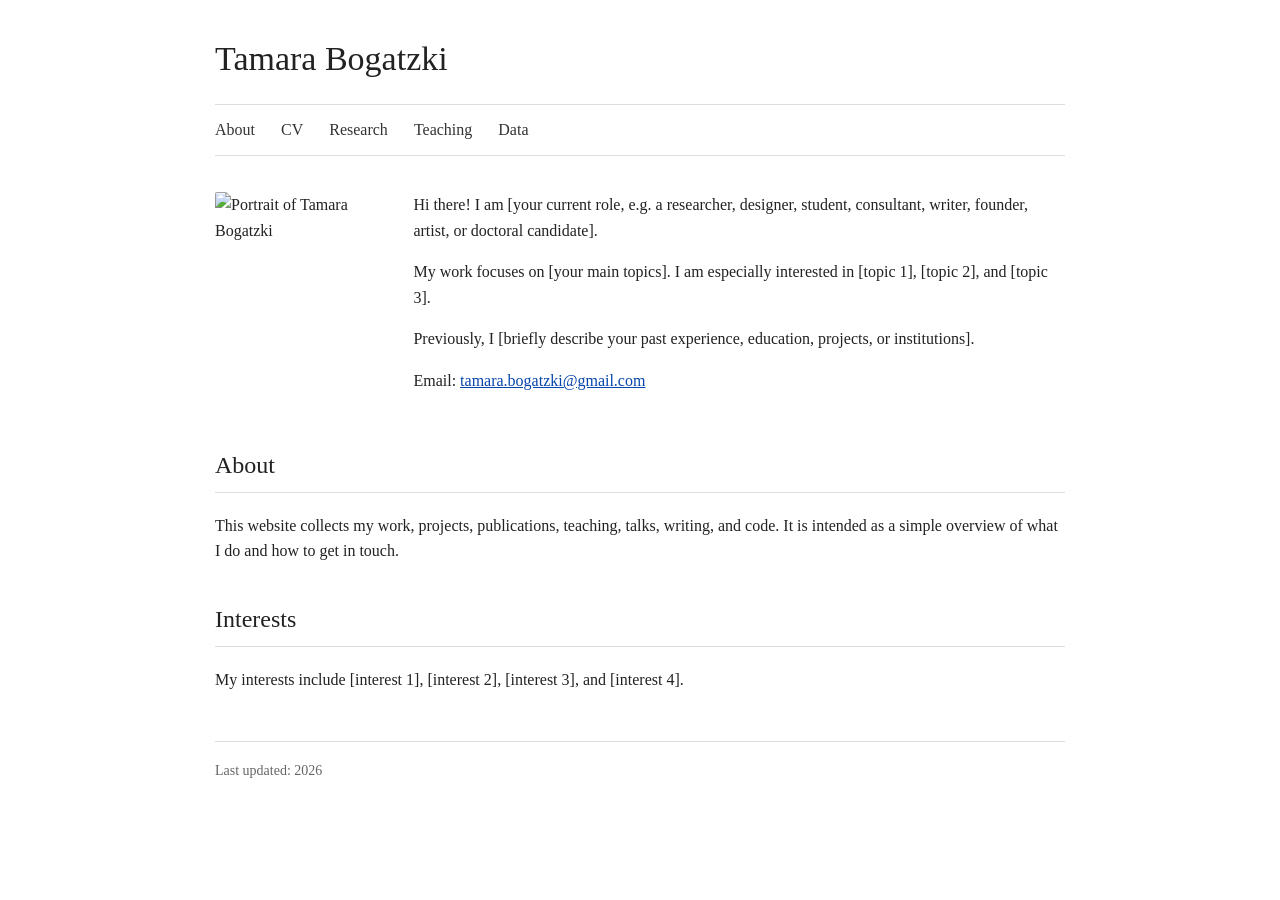
==== index.html @ cbc59f6f "Update index.html" ====
<!DOCTYPE html>
<html lang="en">
<head>
  <meta charset="UTF-8">
  <title>Tamara Bogatzki</title>
  <meta name="viewport" content="width=device-width, initial-scale=1.0">
  <link rel="stylesheet" href="style.css">
</head>

<body>
  <div class="container">

    <header>
      <h1 class="site-title">
        <a href="index.html">Tamara Bogatzki</a>
      </h1>

      <nav>
        <a href="index.html">About</a>
        <a href="cv.pdf">CV</a>
        <a href="research.html">Research</a>
        <a href="teaching.html">Teaching</a>
        <a href="data.html">Data</a>
      </nav>
    </header>

    <main>
      <div class="profile">
        <img src="profile.jpg" alt="Portrait of Tamara Bogatzki">

        <div>
          <p>
            Hi there! I am [your current role, e.g. a researcher, designer, student,
            consultant, writer, founder, artist, or doctoral candidate].
          </p>

          <p>
            My work focuses on [your main topics]. I am especially interested in
            [topic 1], [topic 2], and [topic 3].
          </p>

          <p>
            Previously, I [briefly describe your past experience, education, projects,
            or institutions].
          </p>

          <p>
            Email: <a href="mailto:tamara.bogatzki@gmail.com">tamara.bogatzki@gmail.com</a>
          </p>
        </div>
      </div>

      <h2>About</h2>

      <p>
        This website collects my work, projects, publications, teaching, talks,
        writing, and code. It is intended as a simple overview of what I do and
        how to get in touch.
      </p>

      <h2>Interests</h2>

      <p>
        My interests include [interest 1], [interest 2], [interest 3], and
        [interest 4].
      </p>
    </main>

    <footer>
      Last updated: 2026
    </footer>

  </div>
</body>
</html>
---- style.css ----
body {
  font-family: Georgia, "Times New Roman", serif;
  color: #222;
  background: #fff;
  margin: 0;
  line-height: 1.6;
}

.container {
  max-width: 850px;
  margin: 0 auto;
  padding: 32px 24px 60px;
}

.site-title {
  font-size: 34px;
  font-weight: normal;
  margin: 0 0 18px;
}

.site-title a {
  color: #222;
  text-decoration: none;
}

nav {
  border-top: 1px solid #ddd;
  border-bottom: 1px solid #ddd;
  padding: 12px 0;
  margin-bottom: 36px;
}

nav a {
  margin-right: 22px;
  color: #333;
  text-decoration: none;
  font-size: 16px;
}

nav a:hover {
  text-decoration: underline;
}

.profile {
  display: flex;
  gap: 28px;
  align-items: flex-start;
}

.profile img {
  width: 210px;
  max-width: 100%;
  border-radius: 2px;
}

h2 {
  font-size: 24px;
  font-weight: normal;
  margin-top: 36px;
  border-bottom: 1px solid #ddd;
  padding-bottom: 8px;
}

h3 {
  font-size: 19px;
  margin-bottom: 4px;
}

p {
  margin-top: 0;
}

a {
  color: #0645ad;
}

.section-divider {
  border: 0;
  border-top: 1px solid #ddd;
  margin: 32px 0;
}

.item {
  margin-bottom: 28px;
}

.meta {
  color: #666;
  font-size: 15px;
}

footer {
  border-top: 1px solid #ddd;
  margin-top: 48px;
  padding-top: 18px;
  font-size: 14px;
  color: #666;
}

@media (max-width: 650px) {
  .profile {
    display: block;
  }

  .profile img {
    width: 180px;
    margin-bottom: 20px;
  }

  nav a {
    display: inline-block;
    margin-bottom: 8px;
  }
}
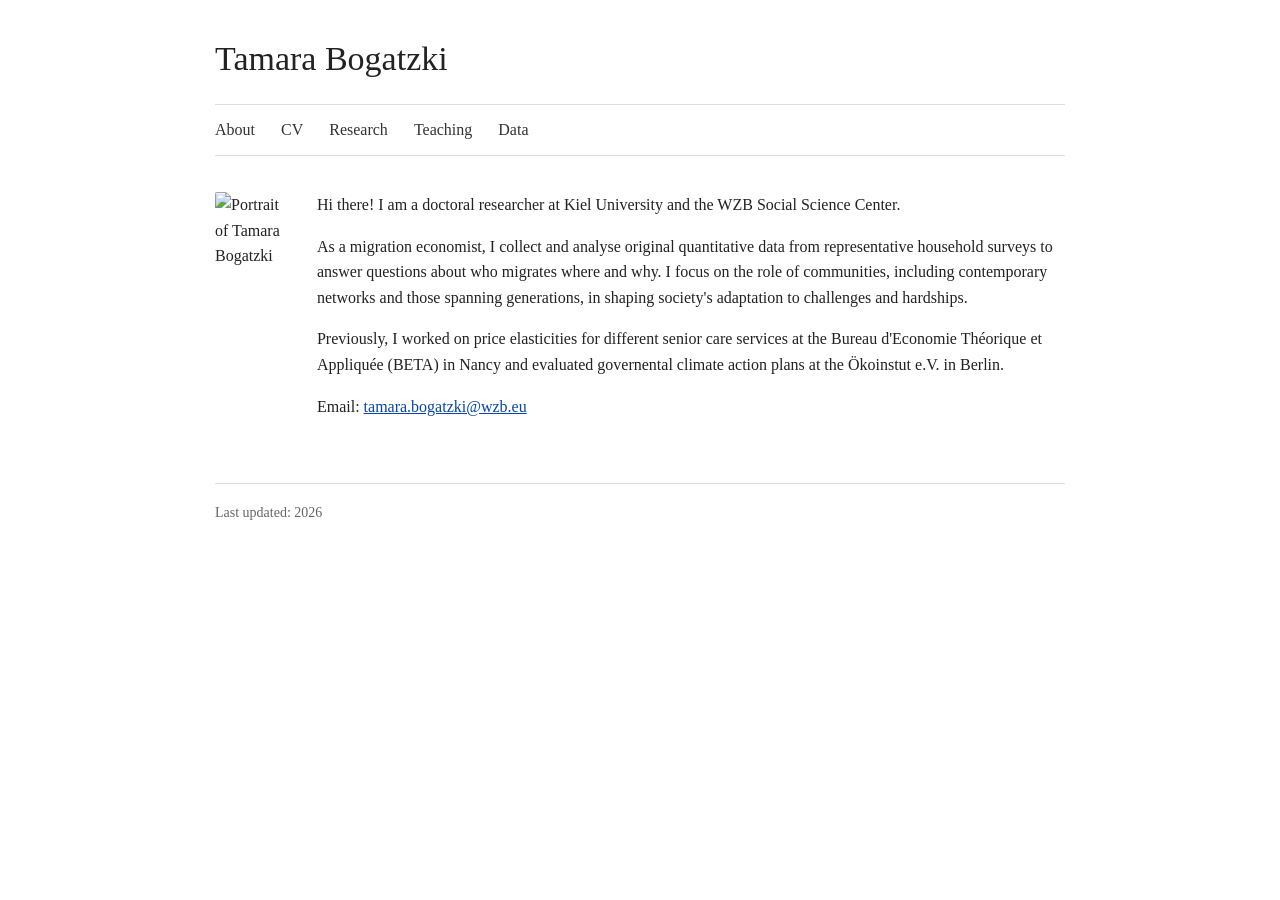
==== commit 36f11854: "Update index.html" ====
--- a/index.html
+++ b/index.html
@@ -30,41 +30,23 @@
 
         <div>
           <p>
-            Hi there! I am [your current role, e.g. a researcher, designer, student,
-            consultant, writer, founder, artist, or doctoral candidate].
+            Hi there! I am a doctoral researcher at Kiel University and the WZB Social Science Center. 
           </p>
 
           <p>
-            My work focuses on [your main topics]. I am especially interested in
-            [topic 1], [topic 2], and [topic 3].
+            As a migration economist, I collect and analyse original quantitative data from representative household surveys to answer questions about who migrates where and why. 
+            I focus on the role of communities, including contemporary networks and those spanning generations, in shaping society's adaptation to challenges and hardships.
           </p>
 
           <p>
-            Previously, I [briefly describe your past experience, education, projects,
-            or institutions].
+            Previously, I worked on price elasticities for different senior care services at the Bureau d'Economie Théorique et Appliquée (BETA) in Nancy and evaluated governental climate action plans at the Ökoinstut e.V. in Berlin.
           </p>
 
           <p>
-            Email: <a href="mailto:tamara.bogatzki@gmail.com">tamara.bogatzki@gmail.com</a>
+            Email: <a href="mailto:tamara.bogatzki@wzb.eu">tamara.bogatzki@wzb.eu</a>
           </p>
         </div>
       </div>
-
-      <h2>About</h2>
-
-      <p>
-        This website collects my work, projects, publications, teaching, talks,
-        writing, and code. It is intended as a simple overview of what I do and
-        how to get in touch.
-      </p>
-
-      <h2>Interests</h2>
-
-      <p>
-        My interests include [interest 1], [interest 2], [interest 3], and
-        [interest 4].
-      </p>
-    </main>
 
     <footer>
       Last updated: 2026
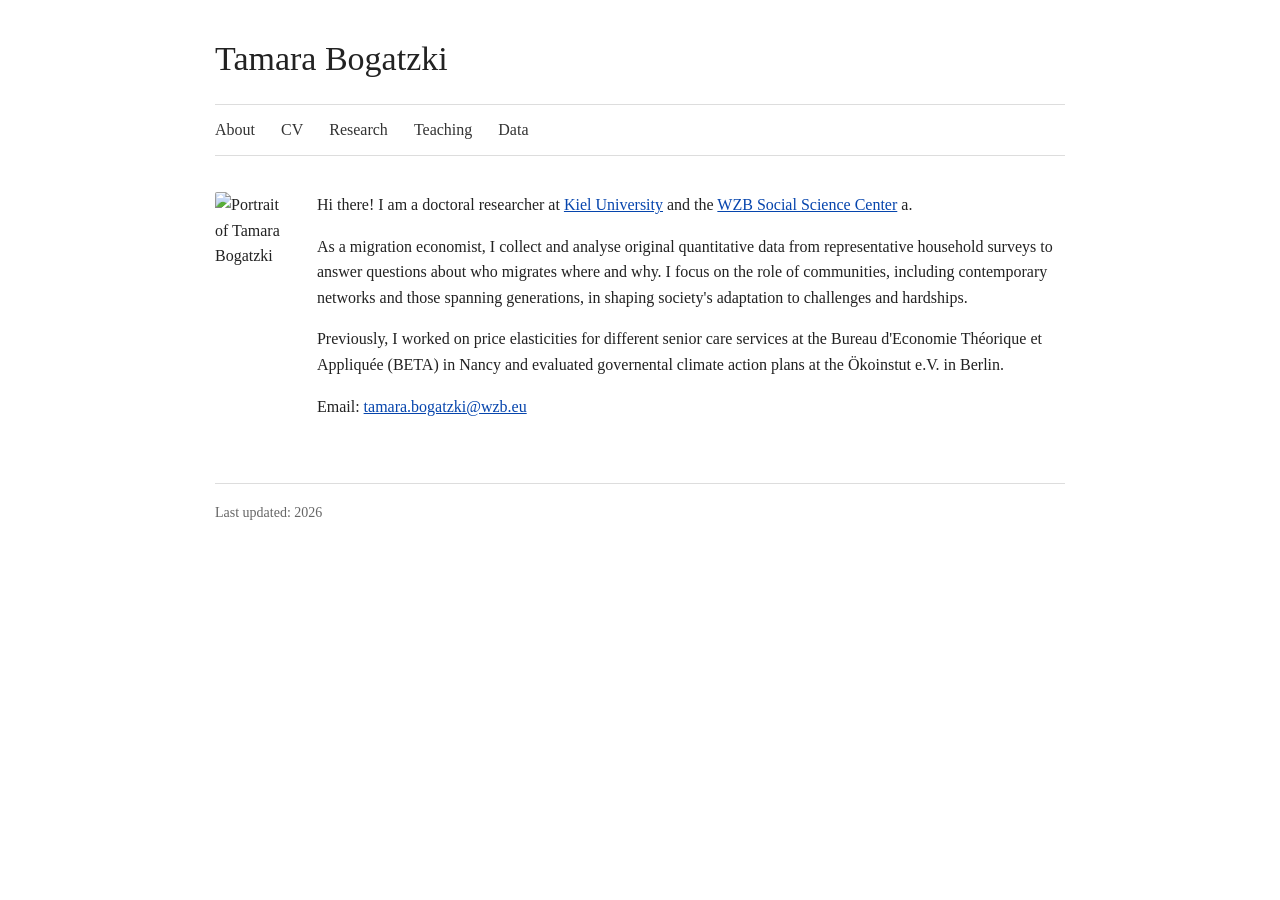
==== commit b21c6fb8: "Update index.html" ====
--- a/index.html
+++ b/index.html
@@ -30,7 +30,7 @@
 
         <div>
           <p>
-            Hi there! I am a doctoral researcher at Kiel University and the WZB Social Science Center. 
+            Hi there! I am a doctoral researcher at <a href="https://www.uni-kiel.de/en/wiso/faculty/doctorate-habilitation/doctoral-programme-quantitative-economics?set_language=en">Kiel University</a> and the <a href="https://www.wzb.eu/en">WZB Social Science Center</a> a. 
           </p>
 
           <p>
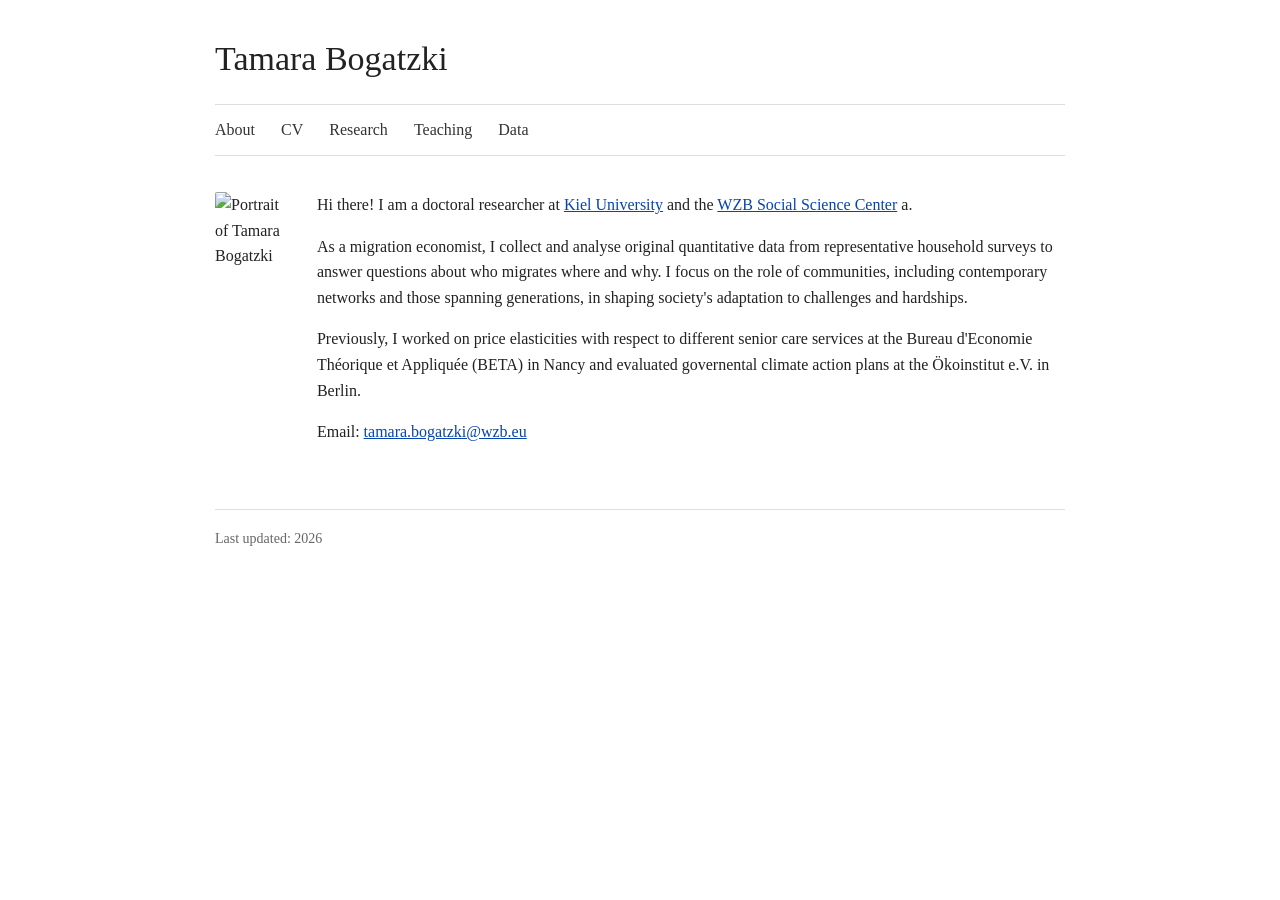
==== commit 776ff2ba: "Update index.html" ====
--- a/index.html
+++ b/index.html
@@ -39,7 +39,7 @@
           </p>
 
           <p>
-            Previously, I worked on price elasticities for different senior care services at the Bureau d'Economie Théorique et Appliquée (BETA) in Nancy and evaluated governental climate action plans at the Ökoinstut e.V. in Berlin.
+            Previously, I worked on price elasticities with respect to different senior care services at the Bureau d'Economie Théorique et Appliquée (BETA) in Nancy and evaluated governental climate action plans at the Ökoinstitut e.V. in Berlin.
           </p>
 
           <p>
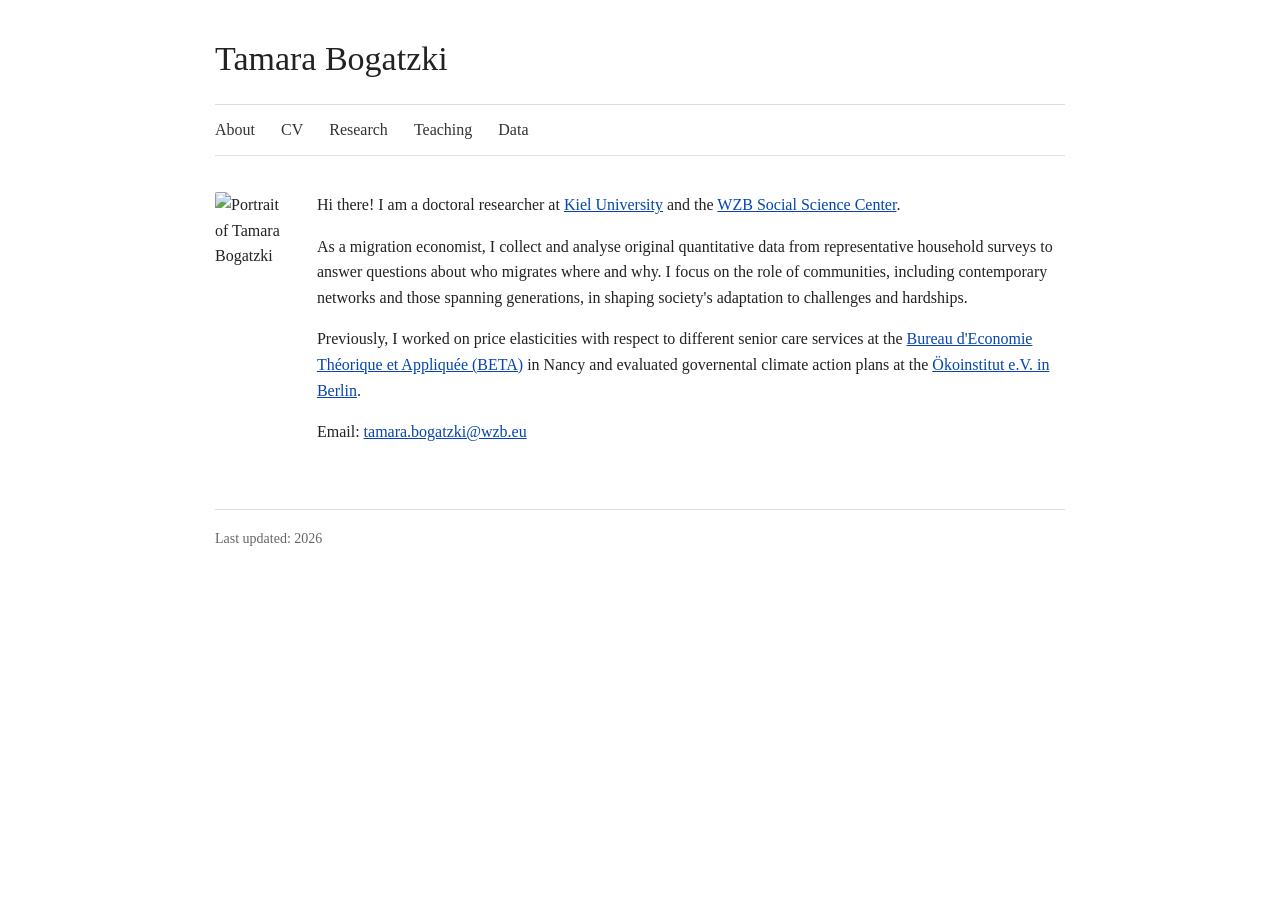
==== commit 009c400c: "Update index.html" ====
--- a/index.html
+++ b/index.html
@@ -30,7 +30,7 @@
 
         <div>
           <p>
-            Hi there! I am a doctoral researcher at <a href="https://www.uni-kiel.de/en/wiso/faculty/doctorate-habilitation/doctoral-programme-quantitative-economics?set_language=en">Kiel University</a> and the <a href="https://www.wzb.eu/en">WZB Social Science Center</a> a. 
+            Hi there! I am a doctoral researcher at <a href="https://www.uni-kiel.de/en/wiso/faculty/doctorate-habilitation/doctoral-programme-quantitative-economics?set_language=en">Kiel University</a> and the <a href="https://www.wzb.eu/en">WZB Social Science Center</a>. 
           </p>
 
           <p>
@@ -39,7 +39,7 @@
           </p>
 
           <p>
-            Previously, I worked on price elasticities with respect to different senior care services at the Bureau d'Economie Théorique et Appliquée (BETA) in Nancy and evaluated governental climate action plans at the Ökoinstitut e.V. in Berlin.
+            Previously, I worked on price elasticities with respect to different senior care services at the <a href="https://www.beta-economics.fr/en/home/">Bureau d'Economie Théorique et Appliquée (BETA)</a> in Nancy and evaluated governental climate action plans at the <a href="https://www.oeko.de/en/">Ökoinstitut e.V. in Berlin</a>.
           </p>
 
           <p>
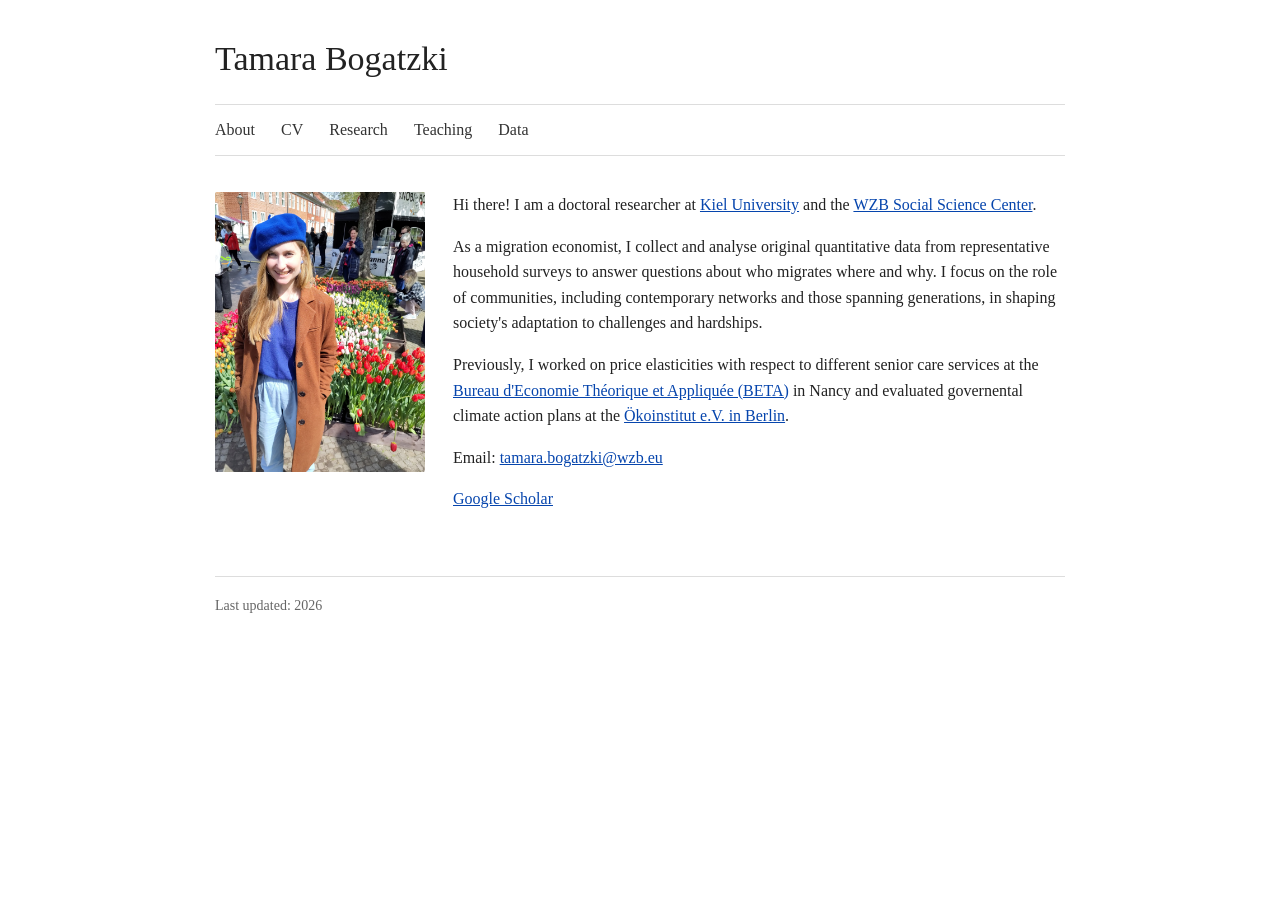
==== commit dc5f315d: "Update index.html" ====
--- a/index.html
+++ b/index.html
@@ -45,6 +45,11 @@
           <p>
             Email: <a href="mailto:tamara.bogatzki@wzb.eu">tamara.bogatzki@wzb.eu</a>
           </p>
+
+                    <p>
+           <a href="https://scholar.google.de/citations?hl=de&user=1Ds5S4oAAAAJ">Google Scholar</a>
+          </p>
+          
         </div>
       </div>
 
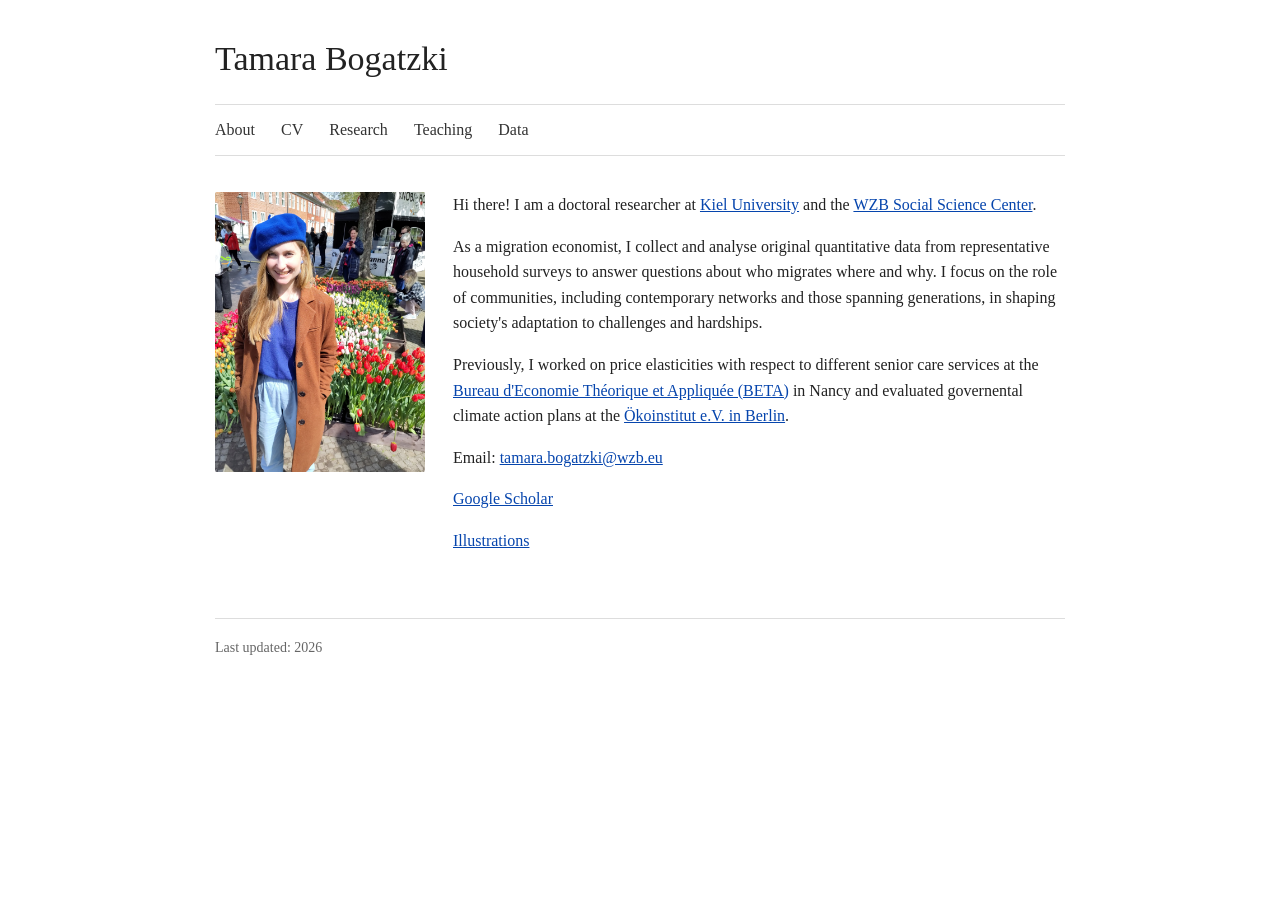
==== commit c9e98607: "Update index.html" ====
--- a/index.html
+++ b/index.html
@@ -49,7 +49,9 @@
                     <p>
            <a href="https://scholar.google.de/citations?hl=de&user=1Ds5S4oAAAAJ">Google Scholar</a>
           </p>
-          
+                    <p>
+           <a href="https://tamarabogatzki.de/">Illustrations</a>
+          </p>
         </div>
       </div>
 
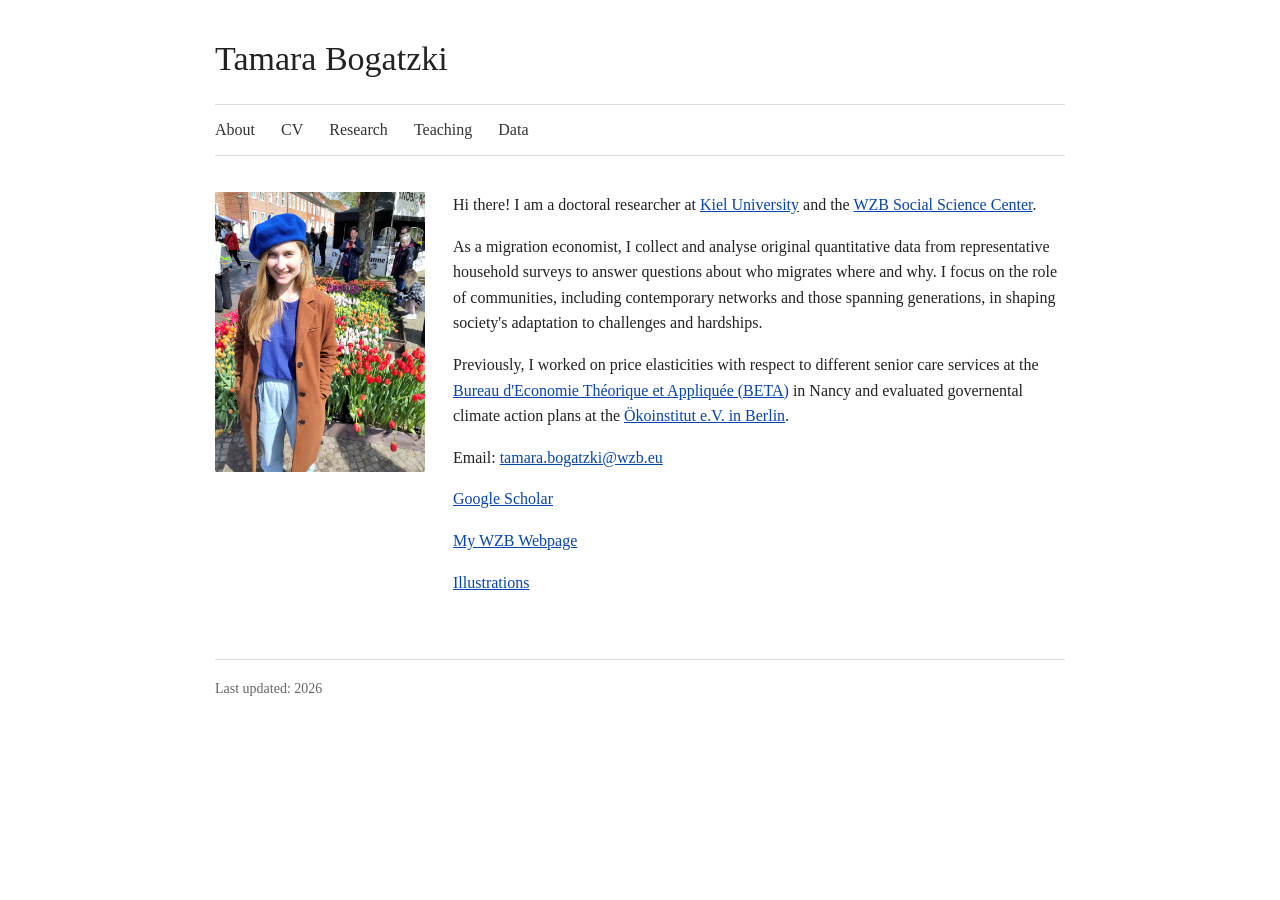
==== commit f30d9b74: "Update index.html" ====
--- a/index.html
+++ b/index.html
@@ -49,6 +49,9 @@
                     <p>
            <a href="https://scholar.google.de/citations?hl=de&user=1Ds5S4oAAAAJ">Google Scholar</a>
           </p>
+                              <p>
+           <a href="https://www.wzb.eu/en/persons/tamara-bogatzki">My WZB Webpage</a>
+          </p>
                     <p>
            <a href="https://tamarabogatzki.de/">Illustrations</a>
           </p>
